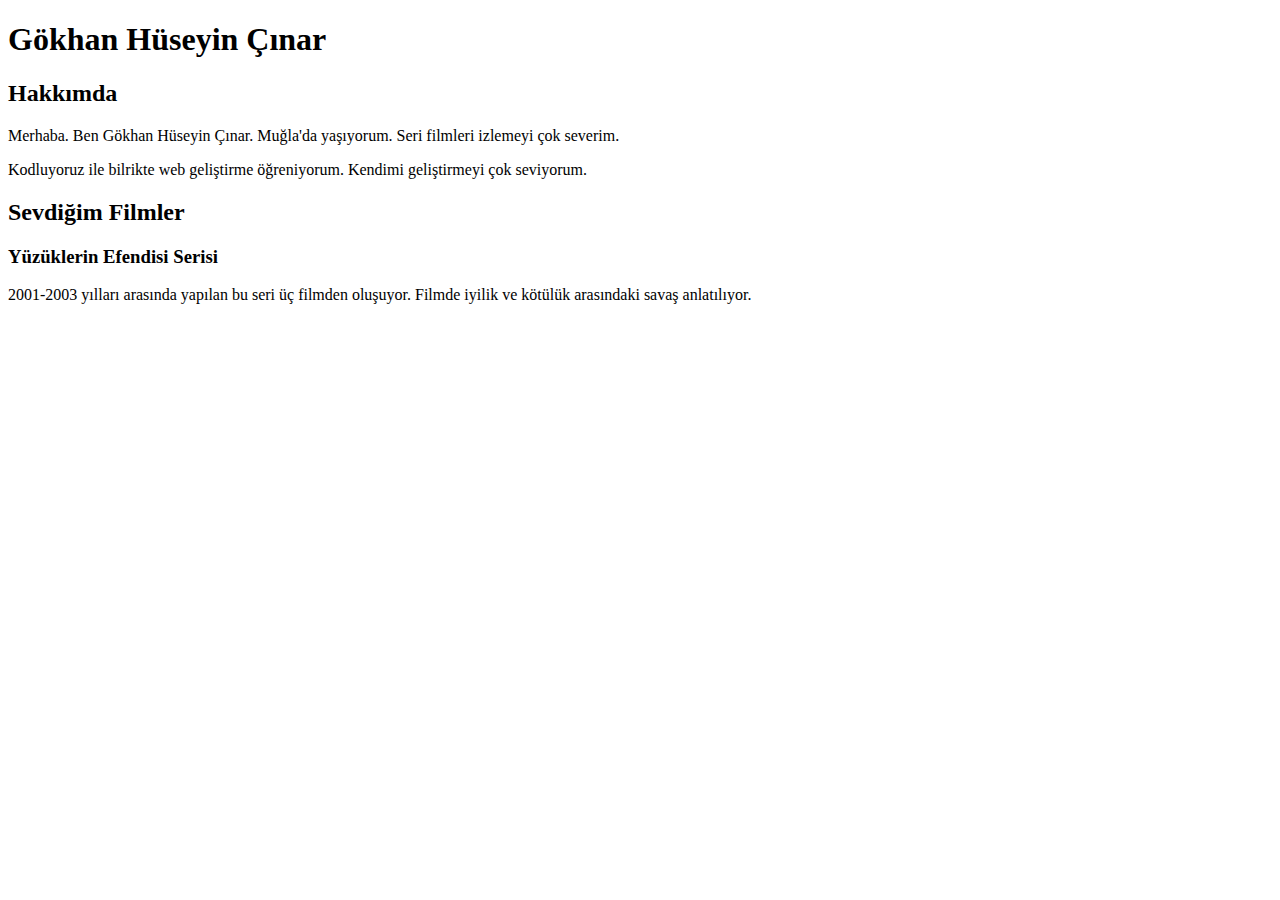
==== İlk Web Sayfası/index.html @ 544060ca "Create index.html" ====
<!DOCTYPE html>
<html lang="en">
<head>
    <meta charset="UTF-8">
    <meta http-equiv="X-UA-Compatible" content="IE=edge">
    <meta name="viewport" content="width=device-width, initial-scale=1.0">
    <title>Document</title>
</head>
<body>
    <!-- Başlık Başladı -->
    <h1>Gökhan Hüseyin Çınar</h1>
    <!-- Başlık Bitti -->

    <!-- Hakkımda Başladı -->
    <h2>Hakkımda</h2>
        <p>Merhaba. Ben Gökhan Hüseyin Çınar. Muğla'da yaşıyorum. Seri filmleri izlemeyi çok severim.</p> 
        <p>Kodluyoruz ile bilrikte web geliştirme öğreniyorum. Kendimi geliştirmeyi çok seviyorum.</p>
    <!-- Hakkımda Bitti -->

    <!-- Sevdiğim Filmler Başladı -->
    <h2>Sevdiğim Filmler</h2>
        <h3>Yüzüklerin Efendisi Serisi</h3>
            <p>2001-2003 yılları arasında yapılan bu seri üç filmden oluşuyor. Filmde iyilik ve kötülük arasındaki savaş anlatılıyor.
            </p>
    <!-- Sevdiğim Filmler Bitti -->






</body>
</html>
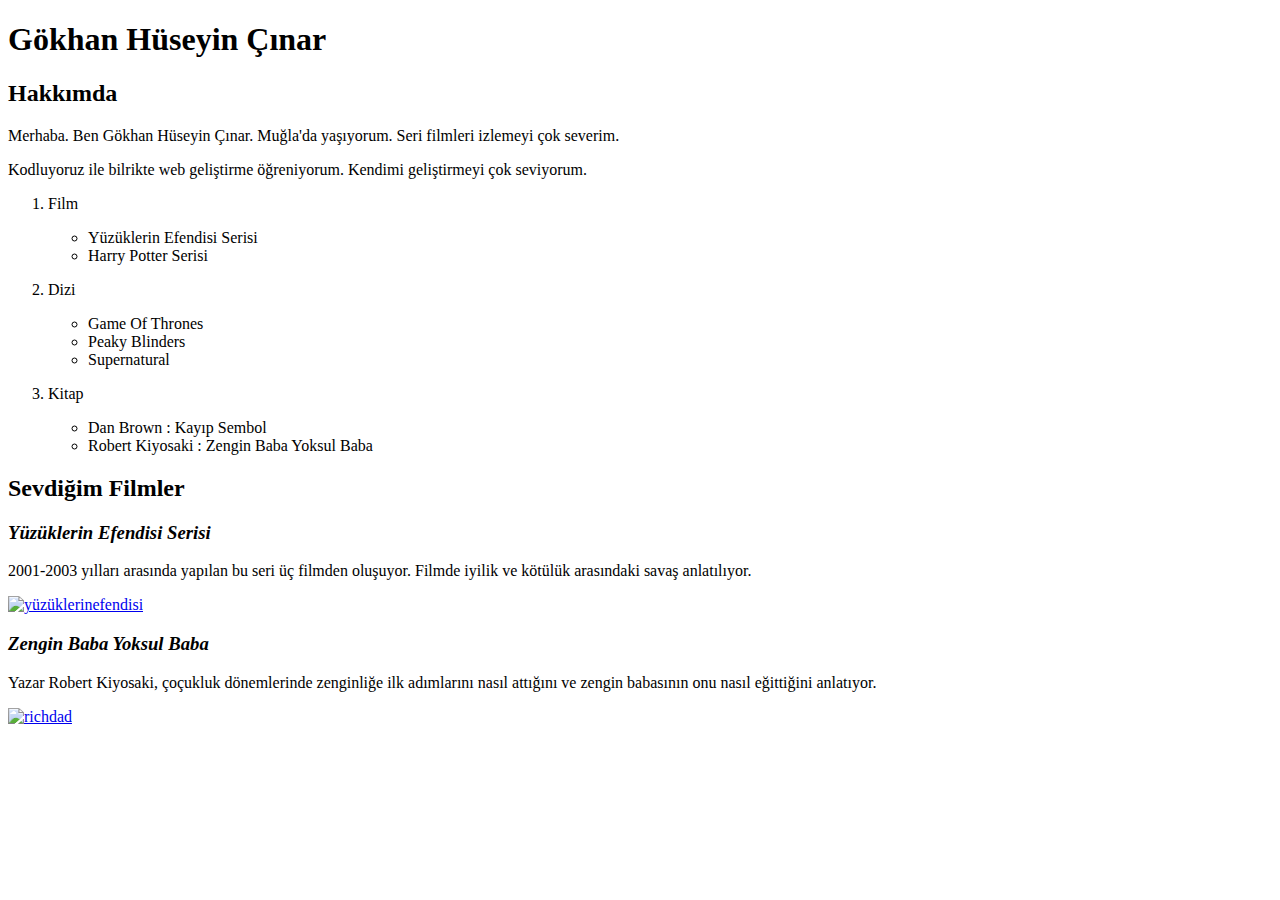
==== commit 8a882639: "Update index.html" ====
--- a/İlk Web Sayfası/index.html
+++ b/İlk Web Sayfası/index.html
@@ -4,30 +4,86 @@
     <meta charset="UTF-8">
     <meta http-equiv="X-UA-Compatible" content="IE=edge">
     <meta name="viewport" content="width=device-width, initial-scale=1.0">
-    <title>Document</title>
+    <title>Gökhan Hüseyin Çınar</title>
 </head>
 <body>
     <!-- Başlık Başladı -->
-    <h1>Gökhan Hüseyin Çınar</h1>
+        <h1>Gökhan Hüseyin Çınar</h1>
     <!-- Başlık Bitti -->
 
     <!-- Hakkımda Başladı -->
-    <h2>Hakkımda</h2>
-        <p>Merhaba. Ben Gökhan Hüseyin Çınar. Muğla'da yaşıyorum. Seri filmleri izlemeyi çok severim.</p> 
-        <p>Kodluyoruz ile bilrikte web geliştirme öğreniyorum. Kendimi geliştirmeyi çok seviyorum.</p>
+        <h2>Hakkımda</h2>
+            <p>Merhaba. Ben Gökhan Hüseyin Çınar. Muğla'da yaşıyorum. Seri filmleri izlemeyi çok severim.</p> 
+            <p>Kodluyoruz ile bilrikte web geliştirme öğreniyorum. Kendimi geliştirmeyi çok seviyorum.</p>
     <!-- Hakkımda Bitti -->
 
+    <!-- İlgi Alanlarım Başladı-->
+    <div>
+        <ol>
+            <li>
+                <p>Film</p>
+                <ul>
+                    <li>
+                        Yüzüklerin Efendisi Serisi
+                    </li>
+                    <li>
+                        Harry Potter Serisi
+                    </li>
+                </ul>
+            </li>
+            <li>
+                <p>Dizi</p>
+                <ul>
+                    <li>
+                        Game Of Thrones
+                    </li>
+                    <li>
+                        Peaky Blinders
+                    </li>
+                    <li>
+                        Supernatural
+                    </li>
+                </ul>
+            </li>
+            <li>
+                <p>Kitap</p>
+                <ul>
+                    <li>
+                        Dan Brown : Kayıp Sembol
+                    </li>
+                    <li>
+                        Robert Kiyosaki : Zengin Baba Yoksul Baba
+                    </li>
+                </ul>
+            </li>
+        </ol>
+    </div>
+    <!-- İlgi Alanlarım Bitti -->
+
     <!-- Sevdiğim Filmler Başladı -->
-    <h2>Sevdiğim Filmler</h2>
-        <h3>Yüzüklerin Efendisi Serisi</h3>
-            <p>2001-2003 yılları arasında yapılan bu seri üç filmden oluşuyor. Filmde iyilik ve kötülük arasındaki savaş anlatılıyor.
-            </p>
+    <div>
+        <h2>Sevdiğim Filmler</h2>
+            <h3><em> Yüzüklerin Efendisi Serisi </em></h3>
+                
+                
+                <p>2001-2003 yılları arasında yapılan bu seri üç filmden oluşuyor. Filmde iyilik ve kötülük arasındaki savaş anlatılıyor. <br>
+                </p>
+                <a href="https://www.imdb.com/title/tt0120737/" target="_blank">
+                    <img src="https://i4.hurimg.com/i/hurriyet/75/750x422/600ad95f7152d817f4b4962b.jpg" alt="yüzüklerinefendisi">
+                </a>
+    </div>
     <!-- Sevdiğim Filmler Bitti -->
 
+    <!-- Sevdiğim Diziler Başladı -->
+    <div>
+        <h3><em> Zengin Baba Yoksul Baba</em></h3>
+            <p>Yazar Robert Kiyosaki, çoçukluk dönemlerinde zenginliğe ilk adımlarını nasıl attığını ve zengin babasının onu nasıl eğittiğini anlatıyor.</p>
+            <a href="https://www.goodreads.com/book/show/69571.Rich_Dad_Poor_Dad" target="_blank">
+            <img src="https://m.media-amazon.com/images/I/51u8ZRDCVoL._AC_SY780_.jpg" alt="richdad">
+            </a>
 
-
-
-
+    </div>
+    <!-- Sevdiğim Diziler Bitti -->
 
 </body>
 </html>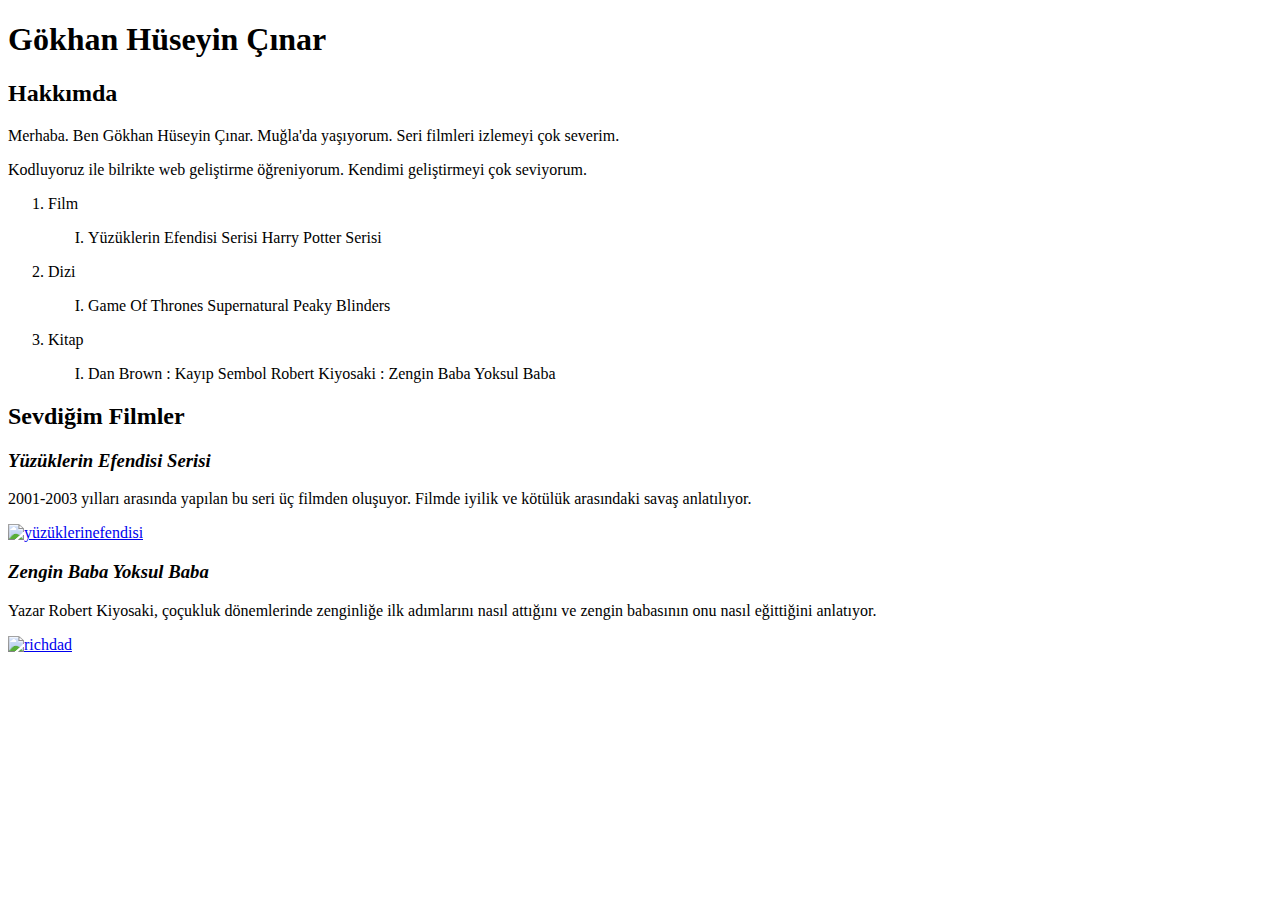
==== commit 904d3a4d: "Update index.html" ====
--- a/İlk Web Sayfası/index.html
+++ b/İlk Web Sayfası/index.html
@@ -23,10 +23,8 @@
             <li>
                 <p>Film</p>
                 <ul>
-                    <li>
+                    <li type="I">
                         Yüzüklerin Efendisi Serisi
-                    </li>
-                    <li>
                         Harry Potter Serisi
                     </li>
                 </ul>
@@ -34,24 +32,18 @@
             <li>
                 <p>Dizi</p>
                 <ul>
-                    <li>
+                    <li type="I">
                         Game Of Thrones
-                    </li>
-                    <li>
+                        Supernatural
                         Peaky Blinders
-                    </li>
-                    <li>
-                        Supernatural
                     </li>
                 </ul>
             </li>
             <li>
                 <p>Kitap</p>
                 <ul>
-                    <li>
+                    <li type="I">
                         Dan Brown : Kayıp Sembol
-                    </li>
-                    <li>
                         Robert Kiyosaki : Zengin Baba Yoksul Baba
                     </li>
                 </ul>
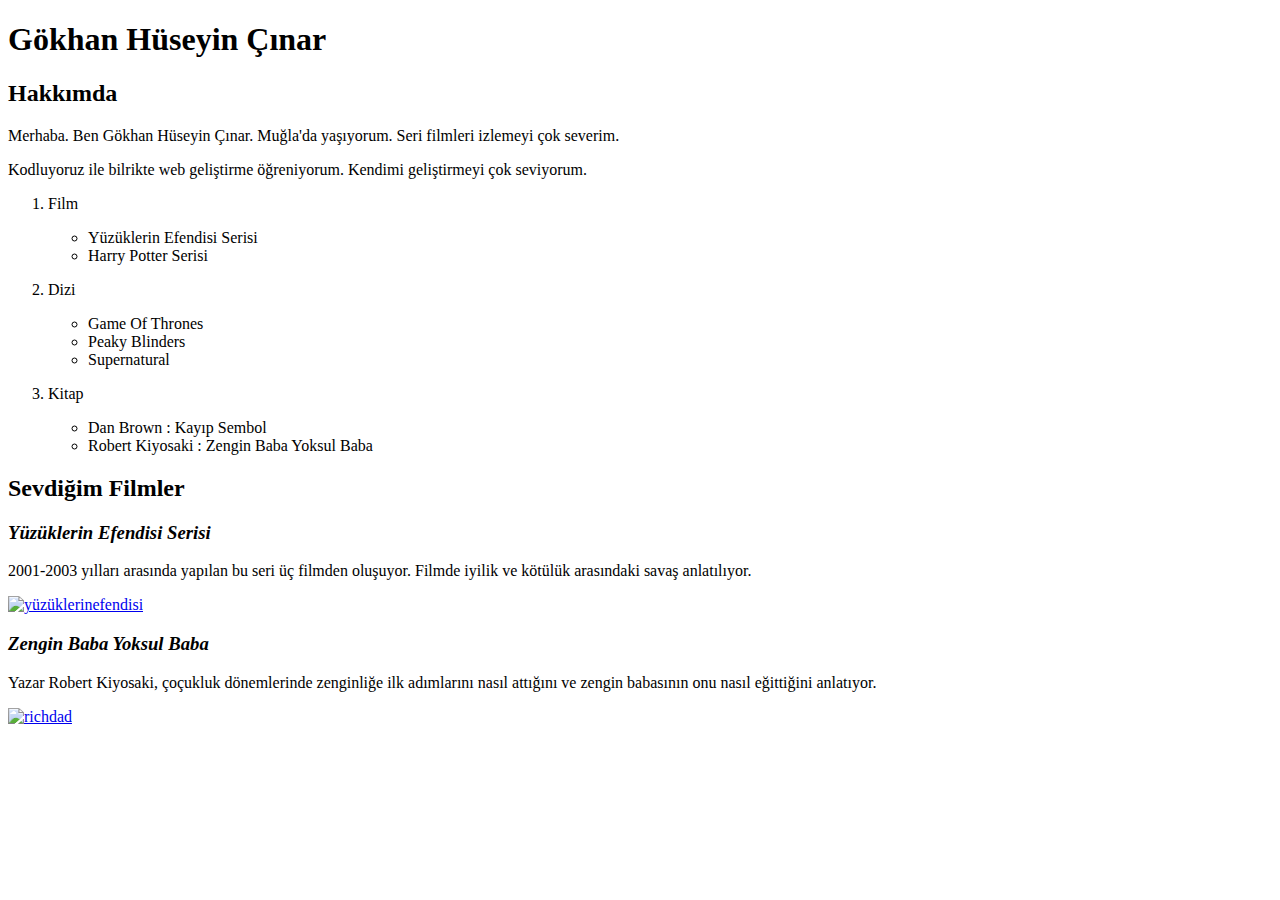
==== commit 990bba6e: "Update index.html" ====
--- a/İlk Web Sayfası/index.html
+++ b/İlk Web Sayfası/index.html
@@ -23,8 +23,10 @@
             <li>
                 <p>Film</p>
                 <ul>
-                    <li type="I">
+                    <li>
                         Yüzüklerin Efendisi Serisi
+                    </li>
+                    <li>
                         Harry Potter Serisi
                     </li>
                 </ul>
@@ -32,18 +34,24 @@
             <li>
                 <p>Dizi</p>
                 <ul>
-                    <li type="I">
+                    <li>
                         Game Of Thrones
+                    </li>
+                    <li>
+                        Peaky Blinders
+                    </li>
+                    <li>
                         Supernatural
-                        Peaky Blinders
                     </li>
                 </ul>
             </li>
             <li>
                 <p>Kitap</p>
                 <ul>
-                    <li type="I">
+                    <li>
                         Dan Brown : Kayıp Sembol
+                    </li>
+                    <li>
                         Robert Kiyosaki : Zengin Baba Yoksul Baba
                     </li>
                 </ul>
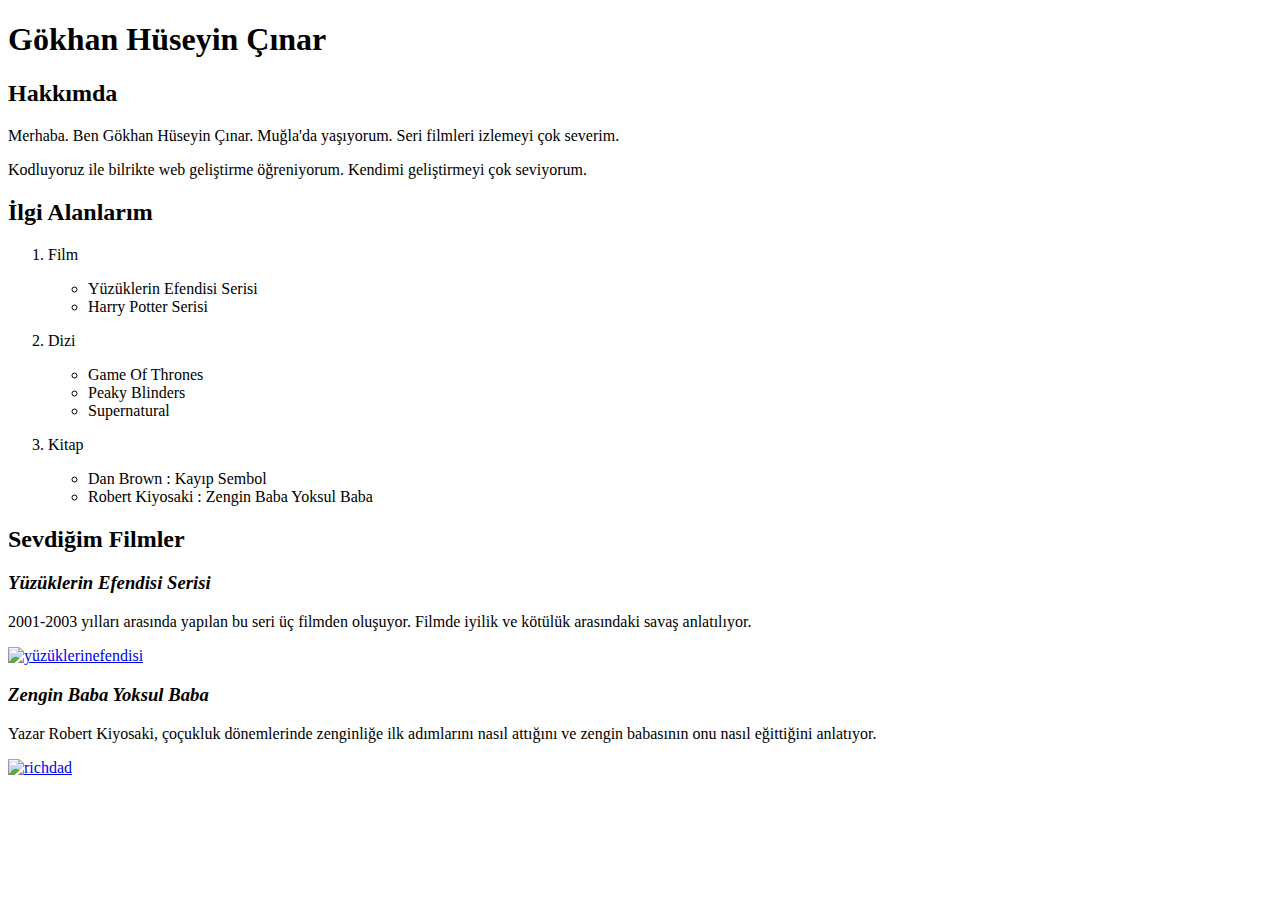
==== commit d2d779b2: "Update index.html" ====
--- a/İlk Web Sayfası/index.html
+++ b/İlk Web Sayfası/index.html
@@ -19,6 +19,7 @@
 
     <!-- İlgi Alanlarım Başladı-->
     <div>
+        <h2>İlgi Alanlarım</h2>
         <ol>
             <li>
                 <p>Film</p>
